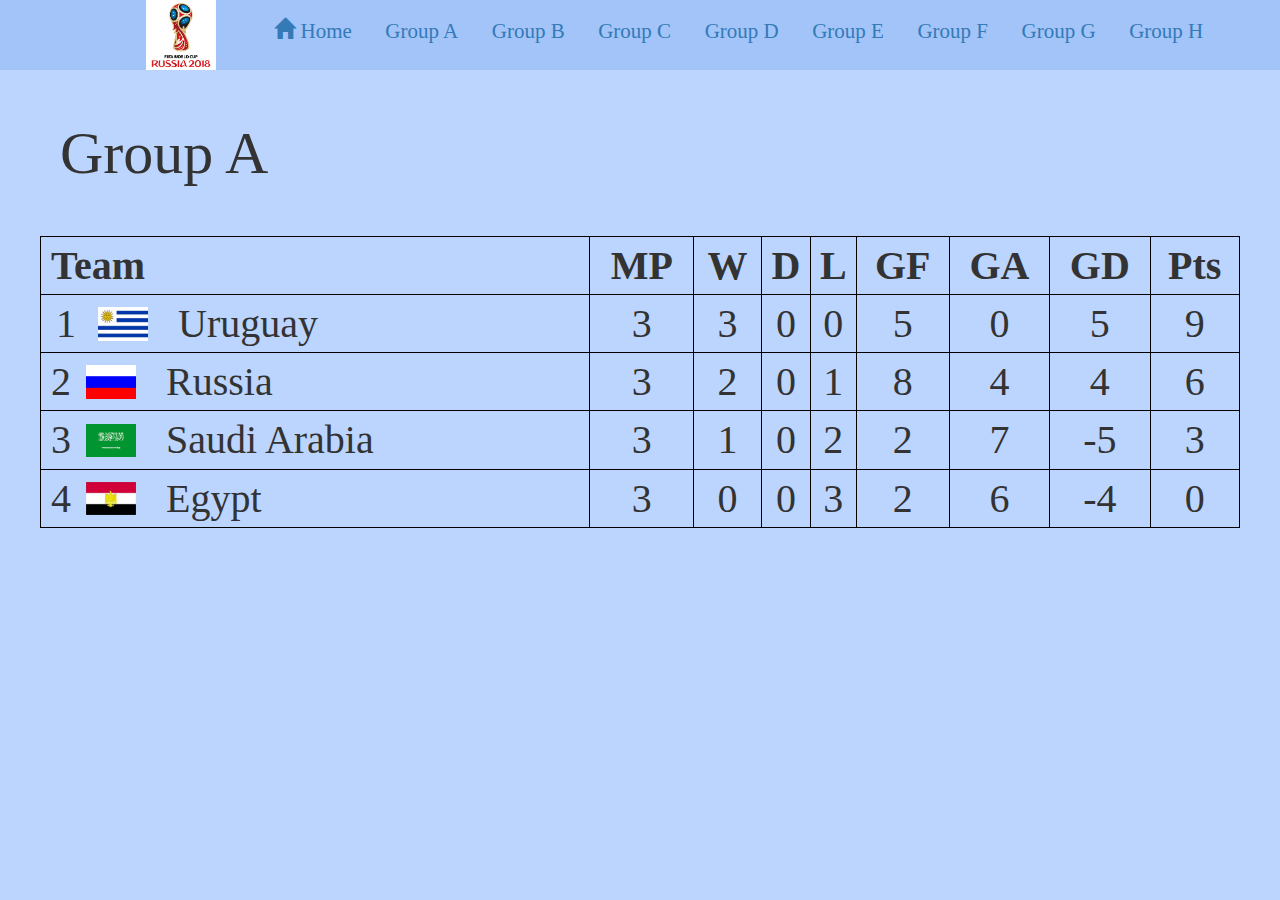
==== groupa.html @ 25ae83e8 "Files added 01" ====
<!DOCTYPE html>
<html>
    <head>
        <title>Group A</title>
		<link rel="stylesheet" href="https://stackpath.bootstrapcdn.com/bootstrap/4.1.1/css/bootstrap.min.css" />
		<link rel="stylesheet" href="https://maxcdn.bootstrapcdn.com/bootstrap/3.3.7/css/bootstrap.min.css" />
		<link rel="stylesheet" href="css/style.css" />
		<link rel="icon" href="images/icon.ico"/>
    </head>
    <body>
		<div class="menu-wrapper">
		
			<img src="images/logo.png" class="logo"/>
		
			<ul class="unorlist">
				<li><a href="index.html"><span class="glyphicon glyphicon-home" aria-hidden="true"></span> Home</a></li>
				<li><a href="#">Group A</a></li>
				<li><a href="groupb.html">Group B</a></li>
				<li><a href="groupc.html">Group C</a></li>
				<li><a href="groupd.html">Group D</a></li>
				<li><a href="groupe.html">Group E</a></li>
				<li><a href="groupf.html">Group F</a></li>
				<li><a href="groupg.html">Group G</a></li>
				<li><a href="grouph.html">Group H</a></li>
			</ul>
		</div>
		<h1>Group A</h1>
		<table>
			<tr>
				<th class="first-col">Team</th>
				<th>MP</th>
				<th>W</th>
				<th>D</th>
				<th>L</th>
				<th>GF</th>
				<th>GA</th>
				<th>GD</th>
				<th>Pts</th>
			</tr>
			<tr>
				<td class="first-col"><span class="num-one">1</span><img class="table-img rank-one" src="images/ur.png" /><span>Uruguay</span></td>
				<td>3</td>
				<td>3</td>
				<td>0</td>
				<td>0</td>
				<td>5</td>
				<td>0</td>
				<td>5</td>
				<td>9</td>
			</tr>
			<tr>
				<td class="first-col"><span>2</span><img class="table-img" src="images/ru.png" /><span>Russia</span></td>
				<td>3</td>
				<td>2</td>
				<td>0</td>
				<td>1</td>
				<td>8</td>
				<td>4</td>
				<td>4</td>
				<td>6</td>
			</tr>
			<tr>
				<td class="first-col"><span>3</span><img class="table-img" src="images/sa.png" /><span>Saudi Arabia</span></td>
				<td>3</td>
				<td>1</td>
				<td>0</td>
				<td>2</td>
				<td>2</td>
				<td>7</td>
				<td>-5</td>
				<td>3</td>
			</tr>
			<tr>
				<td class="first-col"><span>4</span><img class="table-img" src="images/eg.jpg" /><span>Egypt</span></td>
				<td>3</td>
				<td>0</td>
				<td>0</td>
				<td>3</td>
				<td>2</td>
				<td>6</td>
				<td>-4</td>
				<td>0</td>
			</tr>
		</table>

		<script src="https://code.jquery.com/jquery-3.3.1.slim.min.js" integrity="sha384-q8i/X+965DzO0rT7abK41JStQIAqVgRVzpbzo5smXKp4YfRvH+8abtTE1Pi6jizo" crossorigin="anonymous"></script>
		<script src="https://cdnjs.cloudflare.com/ajax/libs/popper.js/1.14.3/umd/popper.min.js" integrity="sha384-ZMP7rVo3mIykV+2+9J3UJ46jBk0WLaUAdn689aCwoqbBJiSnjAK/l8WvCWPIPm49" crossorigin="anonymous"></script>
		<script src="https://stackpath.bootstrapcdn.com/bootstrap/4.1.1/js/bootstrap.min.js" integrity="sha384-smHYKdLADwkXOn1EmN1qk/HfnUcbVRZyYmZ4qpPea6sjB/pTJ0euyQp0Mk8ck+5T" crossorigin="anonymous"></script>
    </body>
</html>
---- css/style.css ----
@font-face{
	font-family: "dusha_plusregular";
	src: url("https://www.fifa.com/css/fonts/dusha-regular.eot");
	src:local("☺"),url("https://www.fifa.com/css/fonts/dusha-regular.eot#iefix") format("embedded-opentype"),url("https://www.fifa.com/css/fonts/dusha-regular.woff") format("woff"),url("https://www.fifa.com/css/fonts/dusha-regular.ttf") format("truetype"),url("https://www.fifa.com/css/fonts/dusha-regular.svg#svgFontName") format("svg")
}

@media (min-width: 901px) {
	#comeon{
		font-size: 100px;
	}
}

@media (max-width: 900px) {
	#comeon{
		visibility: hidden;	
	}
}

body{
	background: #bcd5ff;
	font-family: "dusha_plusregular";
}

a, a:hover, a:visited {
	text-decoration: none;
}

.logo{
	display: inline-block;
	height:70px;
}

.unorlist{
	display: inline-block;
}

.flag{
	margin: 20px;
}

.flag-container{
	margin: auto;
}

ul{
	margin: 0px;
}

li{
	margin: 15px;
	display: inline-block;
	font-size: 21px;
}

.group-container{
	text-align: center;
	background: #aeccfc;
	border: 1px solid grey;
}

.group-container:hover{
	opacity:0.3;
}

.group-container:active{
	background: #0d5ee0;
}

.menu-wrapper{
	background: #a2c4f9;
	text-align:center;
	padding: 0px;
	width: 1364px;
}

#main-image{
	height: 595px;
	position: relative;
    text-align: center;
}

#myimage{
	width: 1364px;
}

h1{
	margin-left: 60px;
	margin-top:50px;
	font-size: 60px;
}

#comeon{
	display: fixed;
	position: absolute;
	color: white;
	top: 50%;
    left: 50%;
    transform: translate(-50%, -50%);
}

table, th, td {
	margin: 30px;
	font-size: 40px;
    border: 1px solid black;
    border-collapse: collapse;
}

table{
	width:1200px;
	margin: auto;
	margin-top: 50px;
}

td, th{
	text-align: center;
}

.first-col{
	text-align: left;
	padding-left: 10px;
}

.table-img{
	width: 50px;
	margin-bottom: 8px;
	margin-left: 15px;
	margin-right: 30px;
}

.rank-one{
	margin-left: 22px;
}

.num-one{
	margin-left:5px;
}
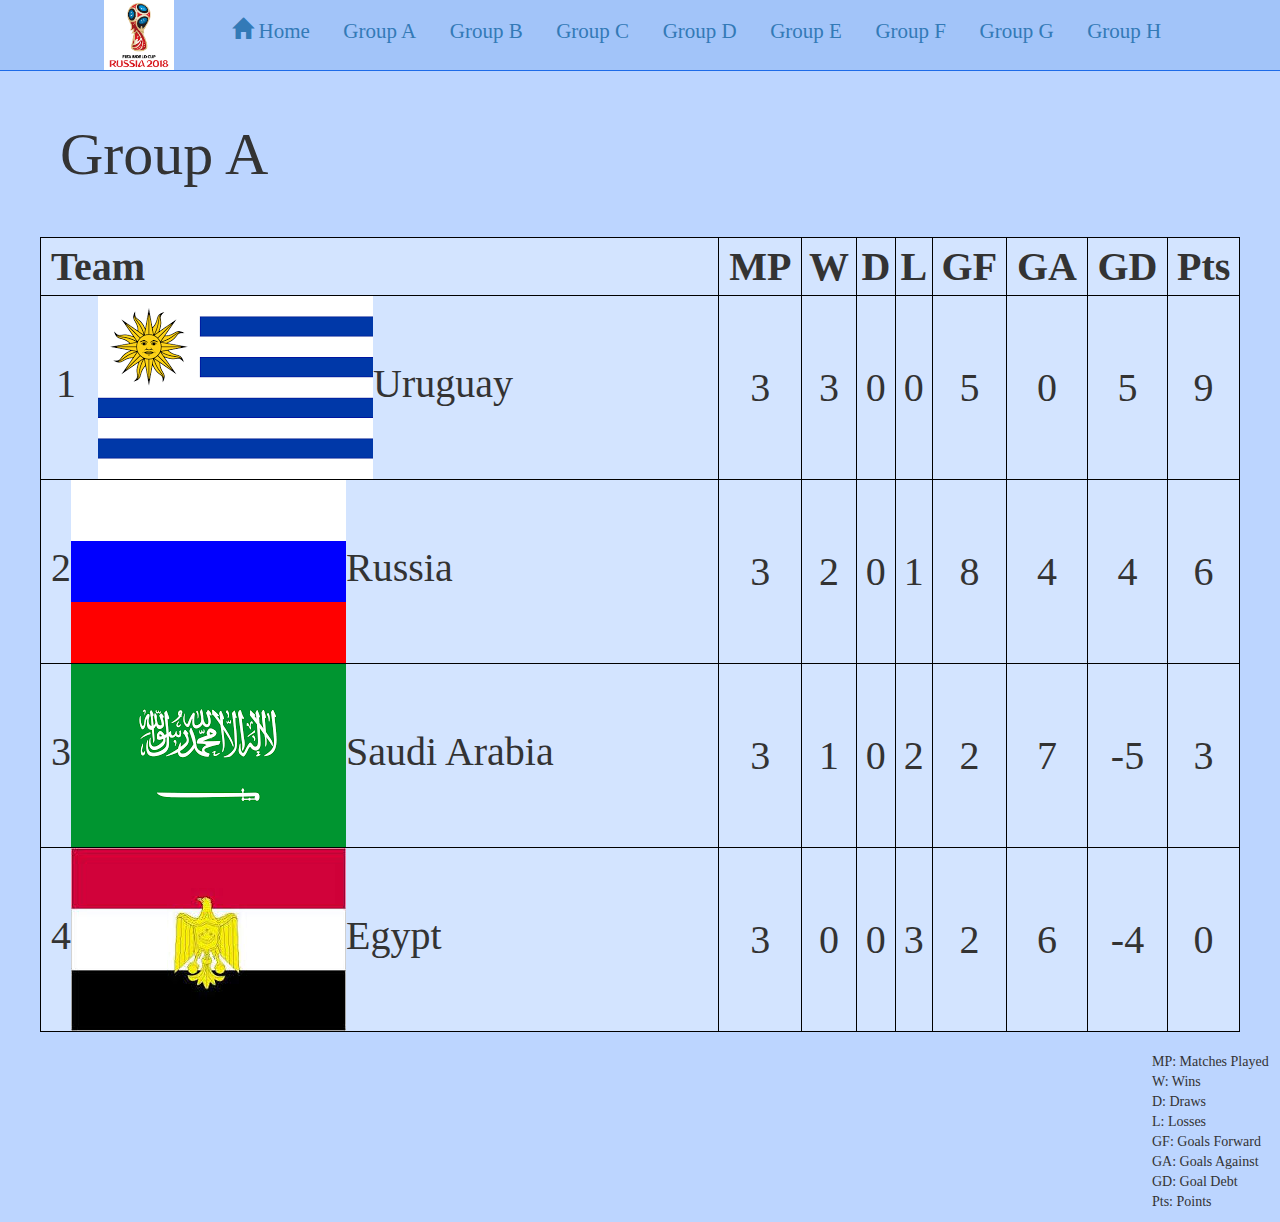
==== commit c3a2ce1e: "Almost done" ====
--- a/groupa.html
+++ b/groupa.html
@@ -9,10 +9,14 @@
     </head>
     <body>
 		<div class="menu-wrapper">
-		
+
+			<!-- Image -->
+
 			<img src="images/logo.png" class="logo"/>
-		
-			<ul class="unorlist">
+
+            <!-- List -->
+
+			<ul>
 				<li><a href="index.html"><span class="glyphicon glyphicon-home" aria-hidden="true"></span> Home</a></li>
 				<li><a href="#">Group A</a></li>
 				<li><a href="groupb.html">Group B</a></li>
@@ -24,7 +28,12 @@
 				<li><a href="grouph.html">Group H</a></li>
 			</ul>
 		</div>
+		<div>
 		<h1>Group A</h1>
+		</div>
+
+		<!-- Table -->
+
 		<table>
 			<tr>
 				<th class="first-col">Team</th>
@@ -83,6 +92,9 @@
 			</tr>
 		</table>
 
+		<p>MP: Matches Played<br/>W: Wins<br/>D: Draws<br/>L: Losses<br/>GF: Goals Forward<br/>GA: Goals Against<br/>GD: Goal Debt<br/>Pts: Points</p>
+
+
 		<script src="https://code.jquery.com/jquery-3.3.1.slim.min.js" integrity="sha384-q8i/X+965DzO0rT7abK41JStQIAqVgRVzpbzo5smXKp4YfRvH+8abtTE1Pi6jizo" crossorigin="anonymous"></script>
 		<script src="https://cdnjs.cloudflare.com/ajax/libs/popper.js/1.14.3/umd/popper.min.js" integrity="sha384-ZMP7rVo3mIykV+2+9J3UJ46jBk0WLaUAdn689aCwoqbBJiSnjAK/l8WvCWPIPm49" crossorigin="anonymous"></script>
 		<script src="https://stackpath.bootstrapcdn.com/bootstrap/4.1.1/js/bootstrap.min.js" integrity="sha384-smHYKdLADwkXOn1EmN1qk/HfnUcbVRZyYmZ4qpPea6sjB/pTJ0euyQp0Mk8ck+5T" crossorigin="anonymous"></script>
--- a/css/style.css
+++ b/css/style.css
@@ -1,136 +1,113 @@
-@font-face{
-	font-family: "dusha_plusregular";
-	src: url("https://www.fifa.com/css/fonts/dusha-regular.eot");
-	src:local("☺"),url("https://www.fifa.com/css/fonts/dusha-regular.eot#iefix") format("embedded-opentype"),url("https://www.fifa.com/css/fonts/dusha-regular.woff") format("woff"),url("https://www.fifa.com/css/fonts/dusha-regular.ttf") format("truetype"),url("https://www.fifa.com/css/fonts/dusha-regular.svg#svgFontName") format("svg")
-}
-
-@media (min-width: 901px) {
-	#comeon{
-		font-size: 100px;
-	}
-}
-
-@media (max-width: 900px) {
-	#comeon{
-		visibility: hidden;	
-	}
-}
-
-body{
-	background: #bcd5ff;
-	font-family: "dusha_plusregular";
-}
-
-a, a:hover, a:visited {
-	text-decoration: none;
-}
-
-.logo{
-	display: inline-block;
-	height:70px;
-}
-
-.unorlist{
-	display: inline-block;
-}
-
-.flag{
-	margin: 20px;
-}
-
-.flag-container{
-	margin: auto;
-}
-
-ul{
-	margin: 0px;
-}
-
-li{
-	margin: 15px;
-	display: inline-block;
-	font-size: 21px;
-}
-
-.group-container{
-	text-align: center;
-	background: #aeccfc;
-	border: 1px solid grey;
-}
-
-.group-container:hover{
-	opacity:0.3;
-}
-
-.group-container:active{
-	background: #0d5ee0;
-}
-
-.menu-wrapper{
-	background: #a2c4f9;
-	text-align:center;
-	padding: 0px;
-	width: 1364px;
-}
-
-#main-image{
-	height: 595px;
-	position: relative;
-    text-align: center;
-}
-
-#myimage{
-	width: 1364px;
-}
-
-h1{
-	margin-left: 60px;
-	margin-top:50px;
-	font-size: 60px;
-}
-
-#comeon{
-	display: fixed;
-	position: absolute;
-	color: white;
-	top: 50%;
-    left: 50%;
-    transform: translate(-50%, -50%);
-}
-
-table, th, td {
-	margin: 30px;
-	font-size: 40px;
-    border: 1px solid black;
-    border-collapse: collapse;
-}
-
-table{
-	width:1200px;
-	margin: auto;
-	margin-top: 50px;
-}
-
-td, th{
-	text-align: center;
-}
-
-.first-col{
-	text-align: left;
-	padding-left: 10px;
-}
-
-.table-img{
-	width: 50px;
-	margin-bottom: 8px;
-	margin-left: 15px;
-	margin-right: 30px;
-}
-
-.rank-one{
-	margin-left: 22px;
-}
-
-.num-one{
-	margin-left:5px;
-}+@charset "UTF-8";
+ul, li {
+  display: inline-block; }
+
+@font-face {
+  font-family: "dusha_plusregular";
+  src: url("https://www.fifa.com/css/fonts/dusha-regular.eot");
+  src: local("☺"), url("https://www.fifa.com/css/fonts/dusha-regular.eot#iefix") format("embedded-opentype"), url("https://www.fifa.com/css/fonts/dusha-regular.woff") format("woff"), url("https://www.fifa.com/css/fonts/dusha-regular.ttf") format("truetype"), url("https://www.fifa.com/css/fonts/dusha-regular.svg#svgFontName") format("svg"); }
+@media (min-width: 1080px) {
+  #welcome::before {
+    content: "Welcome to the 2018 FIFA\AWorld Cup"; } }
+@media (max-width: 1079px) {
+  #welcome::before {
+    content: "Welcome!"; } }
+body {
+  background: #bcd5ff;
+  font-family: "dusha_plusregular"; }
+
+a, a:hover, a:visited {
+  text-decoration: none; }
+
+.logo {
+  display: inline-block;
+  height: 70px; }
+
+.flag-container {
+  margin: auto; }
+  .flag-container img {
+    margin: 20px; }
+
+ul {
+  margin: 0px; }
+
+li {
+  margin: 15px;
+  font-size: 21px; }
+
+.group-container {
+  text-align: center;
+  background: #aeccfc;
+  border: 1px solid grey; }
+
+.group-container:hover {
+  opacity: 0.3; }
+
+.group-container:active {
+  background: #0d5ee0; }
+
+.menu-wrapper {
+  background: #a2c4f9;
+  text-align: center;
+  padding: 0px;
+  border-bottom: #1e6be8 solid 1px; }
+
+#main-image {
+  height: auto;
+  position: relative;
+  text-align: center; }
+
+#front-image {
+  max-width: 100%; }
+
+p {
+  margin-top: 20px;
+  width: 10%;
+  float: right; }
+
+h1 {
+  margin-left: 60px;
+  margin-top: 50px;
+  font-size: 60px; }
+
+#txt-container {
+  font-size: 100px;
+  display: fixed;
+  position: absolute;
+  color: white;
+  top: 50%;
+  left: 50%;
+  transform: translate(-50%, -50%); }
+
+table, th, td {
+  margin: 30px;
+  font-size: 40px;
+  border: 1px solid black;
+  border-collapse: collapse; }
+
+table {
+  background: #d3e4ff;
+  width: 1200px;
+  margin: auto;
+  margin-top: 50px; }
+
+td, th {
+  text-align: center; }
+
+.first-col {
+  text-align: left;
+  padding-left: 10px; }
+
+tr > img {
+  width: 50px;
+  margin-bottom: 8px;
+  margin-left: 15px;
+  margin-right: 30px; }
+
+.rank-one {
+  margin-left: 22px; }
+
+.num-one {
+  margin-left: 5px; }
+
+/*# sourceMappingURL=style.css.map */
